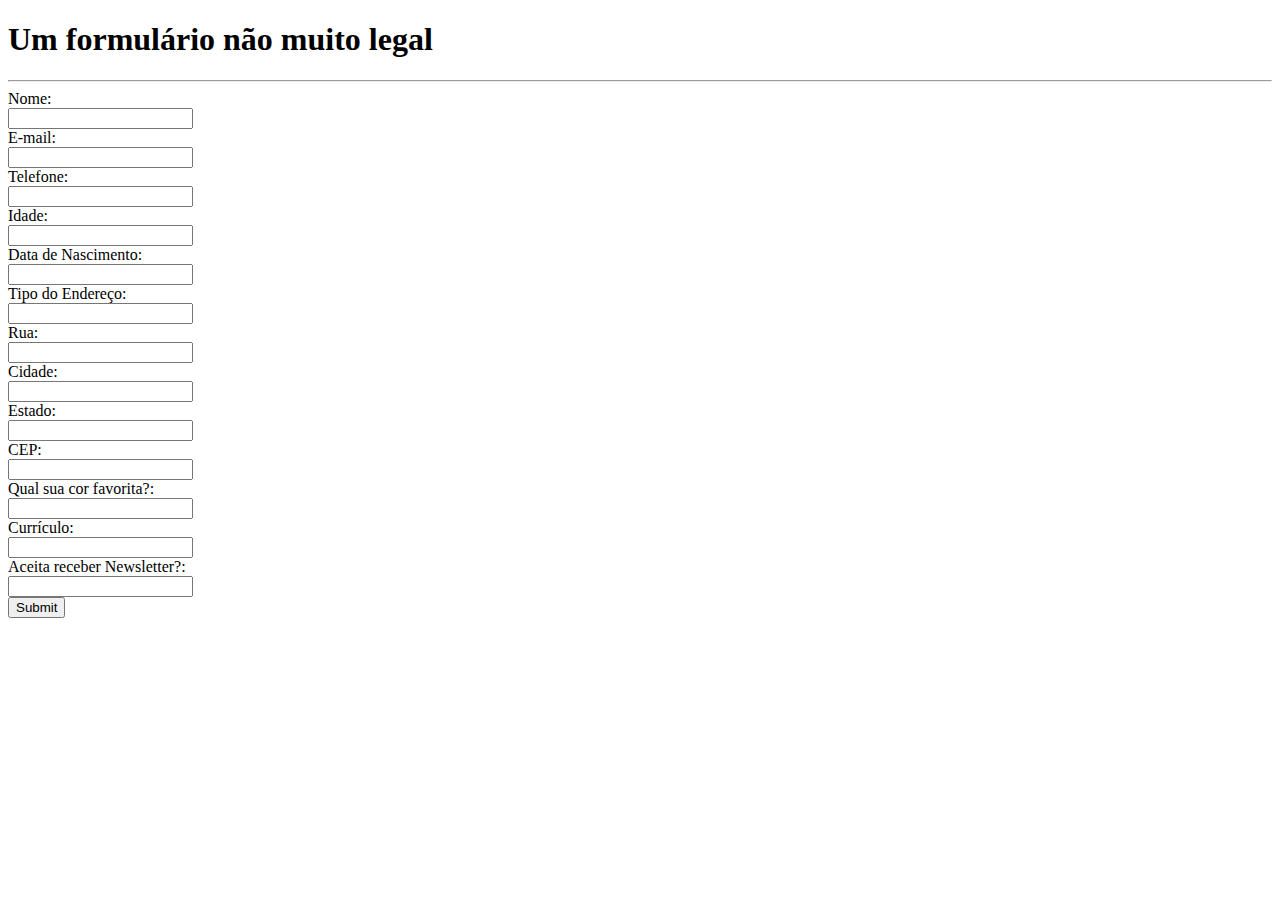
==== form.html @ 57b3fe89 "Update form.html" ====
<!DOCTYPE html>
<html lang="en">

  <head>
    
  <!-- Global site tag (gtag.js) - Google Analytics -->
  <script async src="https://www.googletagmanager.com/gtag/js?id=UA-130243327-1"></script>
  <script>
  window.dataLayer = window.dataLayer || [];
  function gtag(){dataLayer.push(arguments);}
  gtag('js', new Date());

  gtag('config', 'UA-130243327-1');
  </script>

    <meta charset="utf-8">
    <meta name="viewport" content="width=device-width, initial-scale=1, shrink-to-fit=no">
    <meta name="description" content="">
    <meta name="author" content="">

    <title>Form Design</title>

    <!-- Bootstrap core CSS -->
    <link href="vendor/bootstrap/css/bootstrap.min.css" rel="stylesheet">

    <!-- Custom fonts for this template -->
    <link href='https://fonts.googleapis.com/css?family=Open+Sans:300italic,400italic,600italic,700italic,800italic,400,300,600,700,800' rel='stylesheet' type='text/css'>
    <link href='https://fonts.googleapis.com/css?family=Merriweather:400,300,300italic,400italic,700,700italic,900,900italic' rel='stylesheet' type='text/css'>

    <!-- Custom styles for this template -->
    <link href="css/form.css" rel="stylesheet">

  </head>

  <body>
    <header>
      <div class="container my-auto">
        <div class="row">
          <div class="mt-5 col-lg-8 mx-auto">
            <h1>Um formulário não muito legal</h1>
            <hr>
          </div>
        </div>
      </div>
    </header>

    <section>
      <div class="container">
        <div class="row">
          <div class="col-lg-8 mx-auto">

            <!-- Form starts here -->
            <form>

              Nome:</br>
              <input />

              </br>

              E-mail:</br>
              <input />

              </br>

              Telefone:</br>
              <input />

              </br>

              Idade:</br>
              <input />

              </br>

              Data de Nascimento:</br>
              <input />

              </br>

              Tipo do Endereço:</br>
              <input />

              </br>

              Rua:</br>
              <input />

              </br>

              Cidade:</br>
              <input />

              </br>

              Estado:</br>
              <input />

              </br>

              CEP:</br>
              <input />

              </br>

              Qual sua cor favorita?:</br>
              <input />

              </br>

              Currículo:</br>
              <input />

              </br>

              Aceita receber Newsletter?:</br>
              <input />

              </br>

             <input type="submit" />

           </form>
          </div>
        </div>
      </div>
    </section>
  </body>
</html>
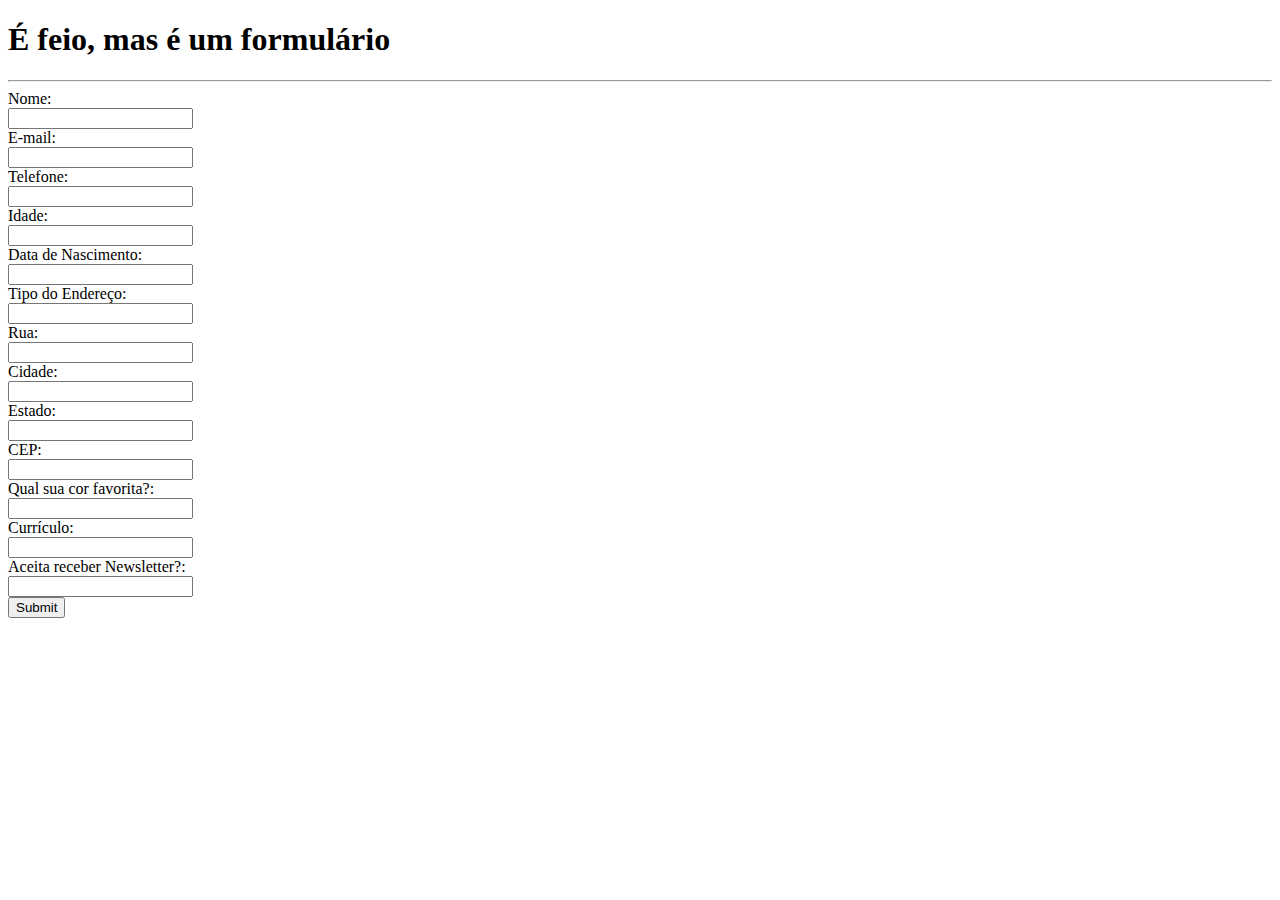
==== commit fb2bc28a: "Update form.html" ====
--- a/form.html
+++ b/form.html
@@ -2,16 +2,6 @@
 <html lang="en">
 
   <head>
-    
-  <!-- Global site tag (gtag.js) - Google Analytics -->
-  <script async src="https://www.googletagmanager.com/gtag/js?id=UA-130243327-1"></script>
-  <script>
-  window.dataLayer = window.dataLayer || [];
-  function gtag(){dataLayer.push(arguments);}
-  gtag('js', new Date());
-
-  gtag('config', 'UA-130243327-1');
-  </script>
 
     <meta charset="utf-8">
     <meta name="viewport" content="width=device-width, initial-scale=1, shrink-to-fit=no">
@@ -37,7 +27,7 @@
       <div class="container my-auto">
         <div class="row">
           <div class="mt-5 col-lg-8 mx-auto">
-            <h1>Um formulário não muito legal</h1>
+            <h1>É feio, mas é um formulário</h1>
             <hr>
           </div>
         </div>
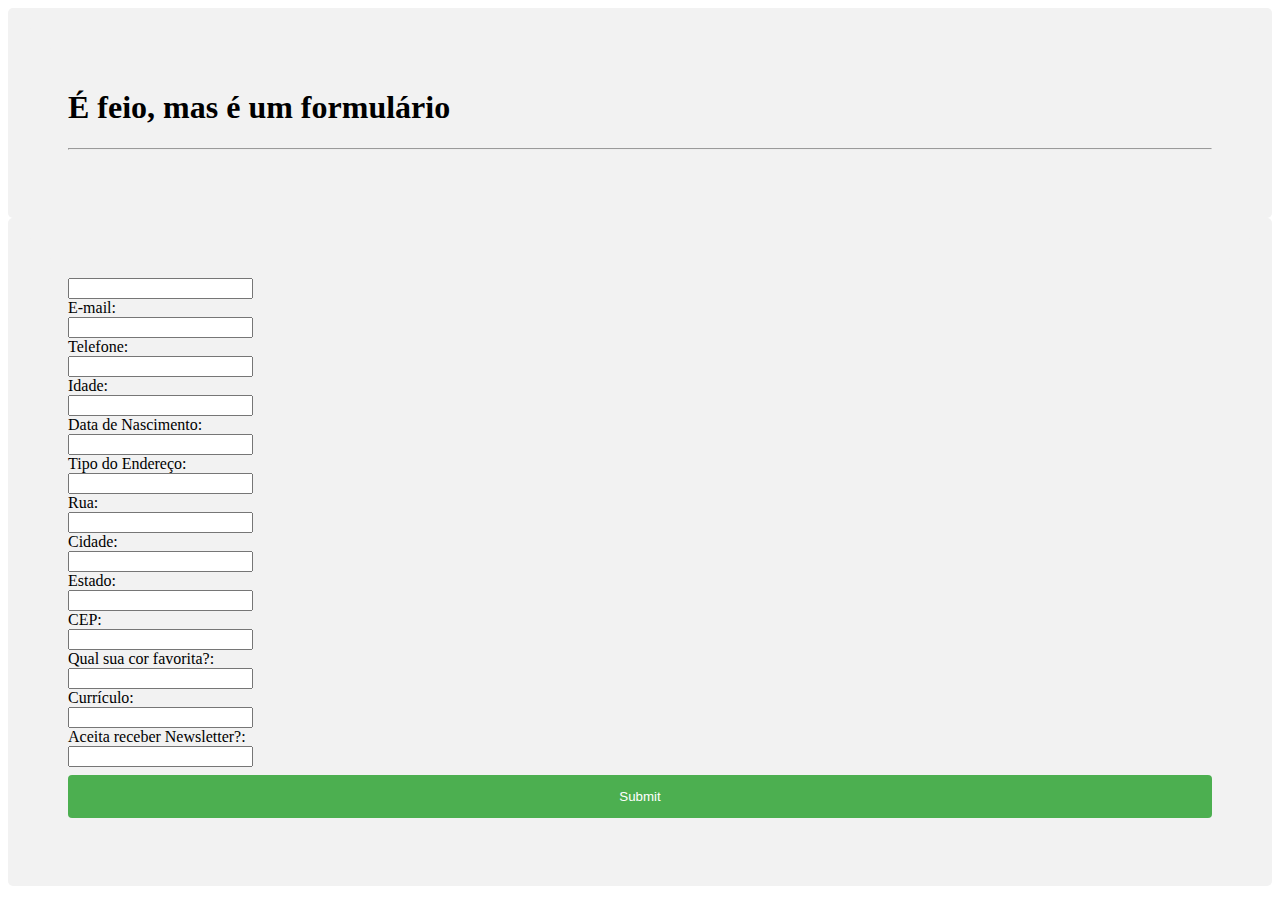
==== commit f8e19ad1: "Update form.html" ====
--- a/form.html
+++ b/form.html
@@ -42,7 +42,7 @@
             <!-- Form starts here -->
             <form>
 
-              Nome:</br>
+              <label Nome:</br>
               <input />
 
               </br>
--- a/css/form.css
+++ b/css/form.css
@@ -0,0 +1,58 @@
+<html>
+<style>
+input[type=text], select {
+    width: 100%;
+    padding: 8px 16px;
+    margin: 8px 0;
+    display: inline-block;
+    border: 1px solid #ccc;
+    border-radius: 4px;
+    box-sizing: border-box;
+}
+
+input[type=submit] {
+    width: 100%;
+    background-color: #4CAF50;
+    color: white;
+    padding: 14px 20px;
+    margin: 8px 0;
+    border: none;
+    border-radius: 4px;
+    cursor: pointer;
+}
+
+input[type=submit]:hover {
+    background-color: #45a049;
+}
+
+div {
+    border-radius: 5px;
+    background-color: #f2f2f2;
+    padding: 20px;
+}
+</style>
+<body>
+
+<h3>Using CSS to style an HTML Form</h3>
+
+<div>
+  <form action="/action_page.php">
+    <label for="nome">First Name</label>
+    <input type="text" id="fname" name="firstname" placeholder="Seu nome completo...">
+
+    <label for="lname">Last Name</label>
+    <input type="text" id="lname" name="lastname" placeholder="Your last name..">
+
+    <label for="country">Country</label>
+    <select id="country" name="country">
+      <option value="australia">Australia</option>
+      <option value="canada">Canada</option>
+      <option value="usa">USA</option>
+    </select>
+  
+    <input type="submit" value="Submit">
+  </form>
+</div>
+
+</body>
+</html>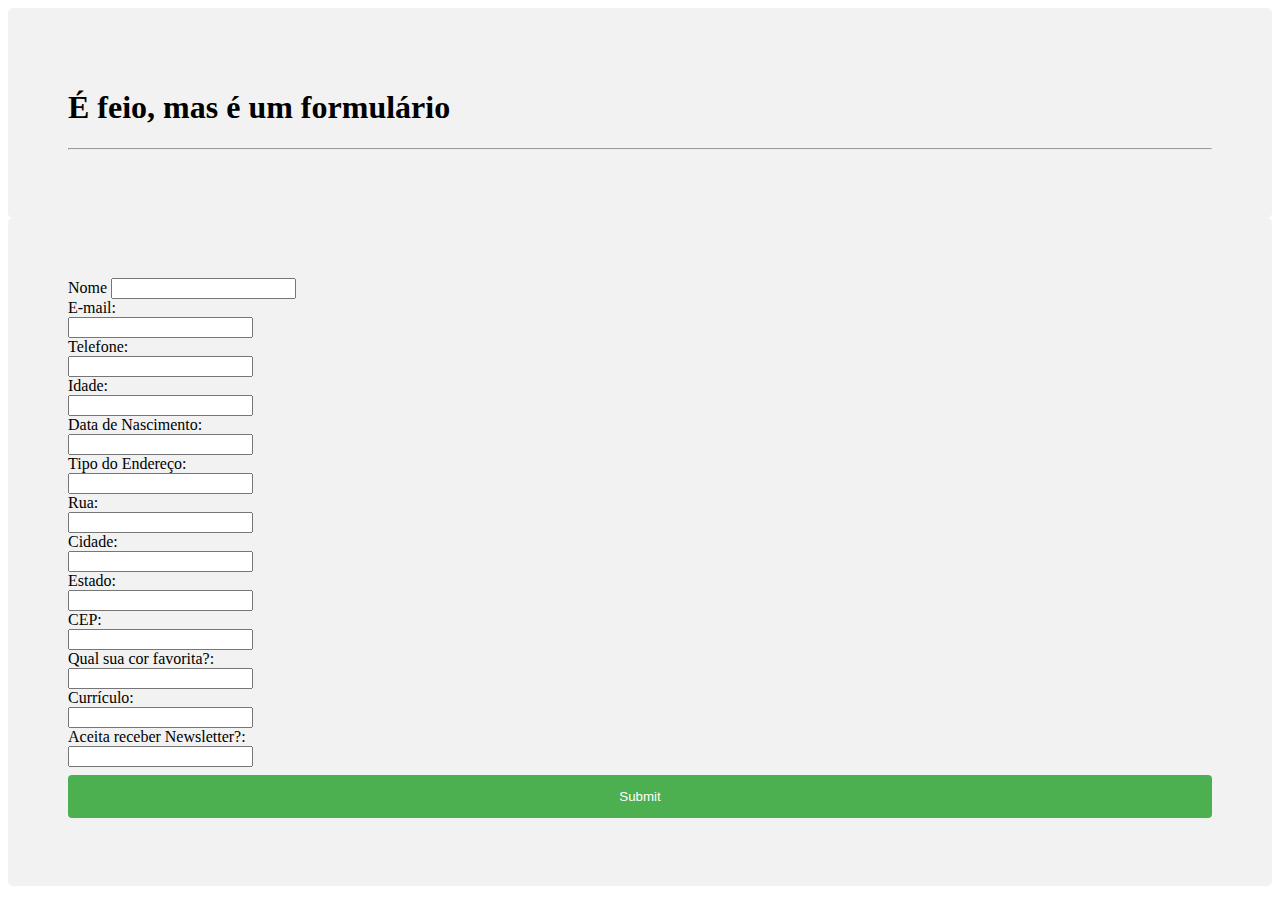
==== commit 309bbb72: "Update form.html" ====
--- a/form.html
+++ b/form.html
@@ -42,7 +42,7 @@
             <!-- Form starts here -->
             <form>
 
-              <label Nome:</br>
+              <label Nome:</br> Nome
               <input />
 
               </br>
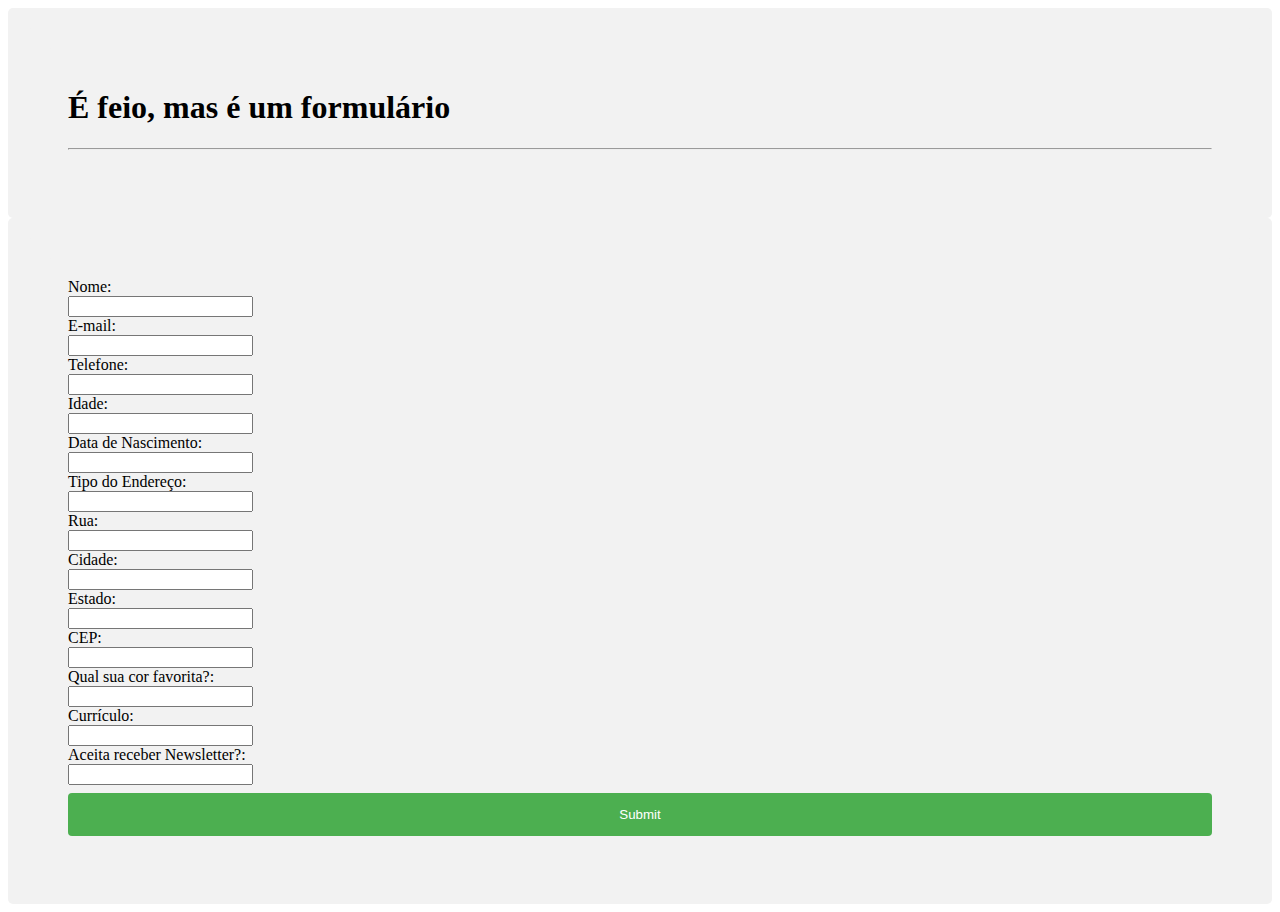
==== commit bfc3bf68: "Update form.html" ====
--- a/form.html
+++ b/form.html
@@ -42,7 +42,7 @@
             <!-- Form starts here -->
             <form>
 
-              <label Nome:</br> Nome
+              <label Nome: </br> Nome: </br>
               <input />
 
               </br>
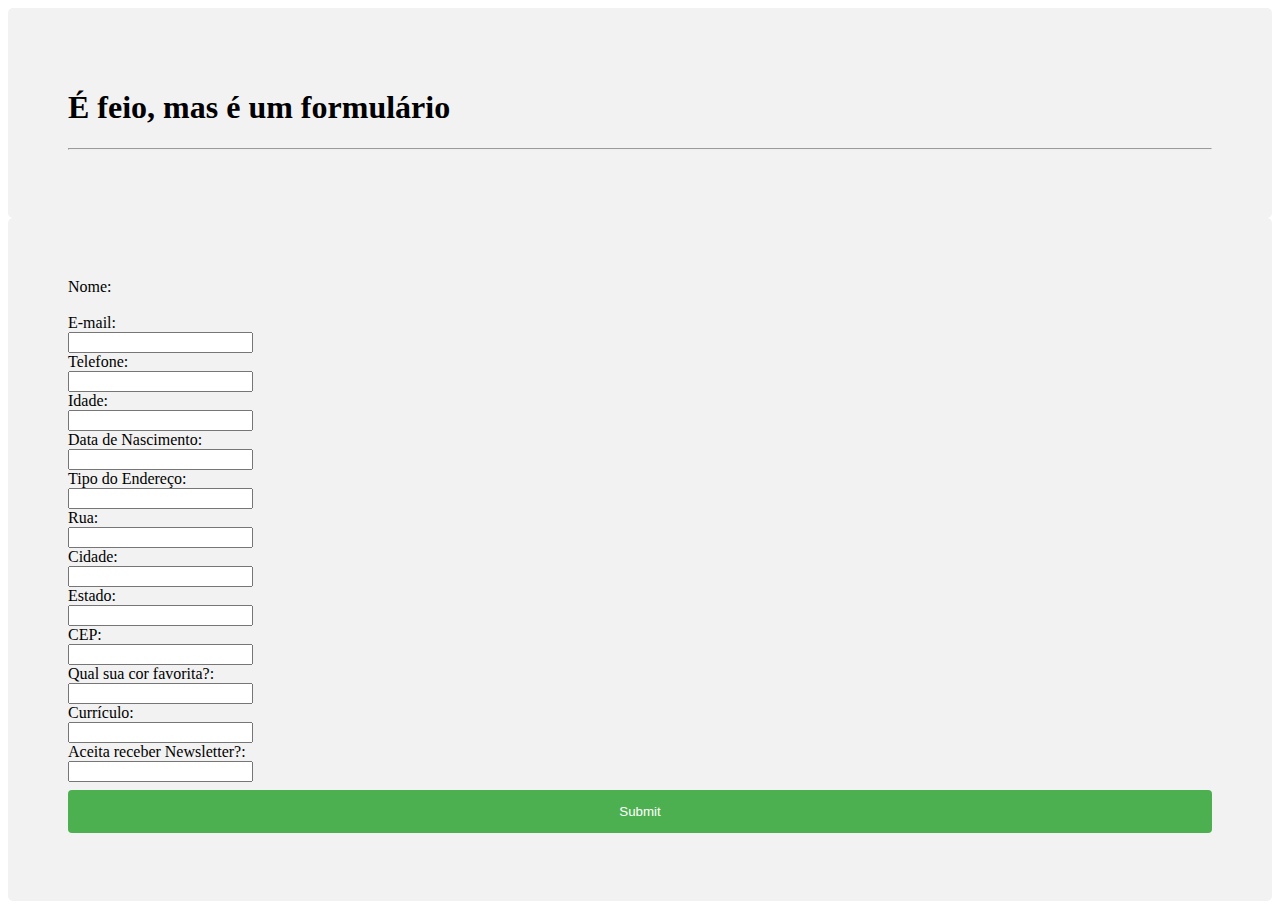
==== commit 52ba60cd: "Update form.html" ====
--- a/form.html
+++ b/form.html
@@ -42,8 +42,8 @@
             <!-- Form starts here -->
             <form>
 
-              <label Nome: </br> Nome: </br>
-              <input />
+              Nome:</br>
+              <input[type=submit] />
 
               </br>
 
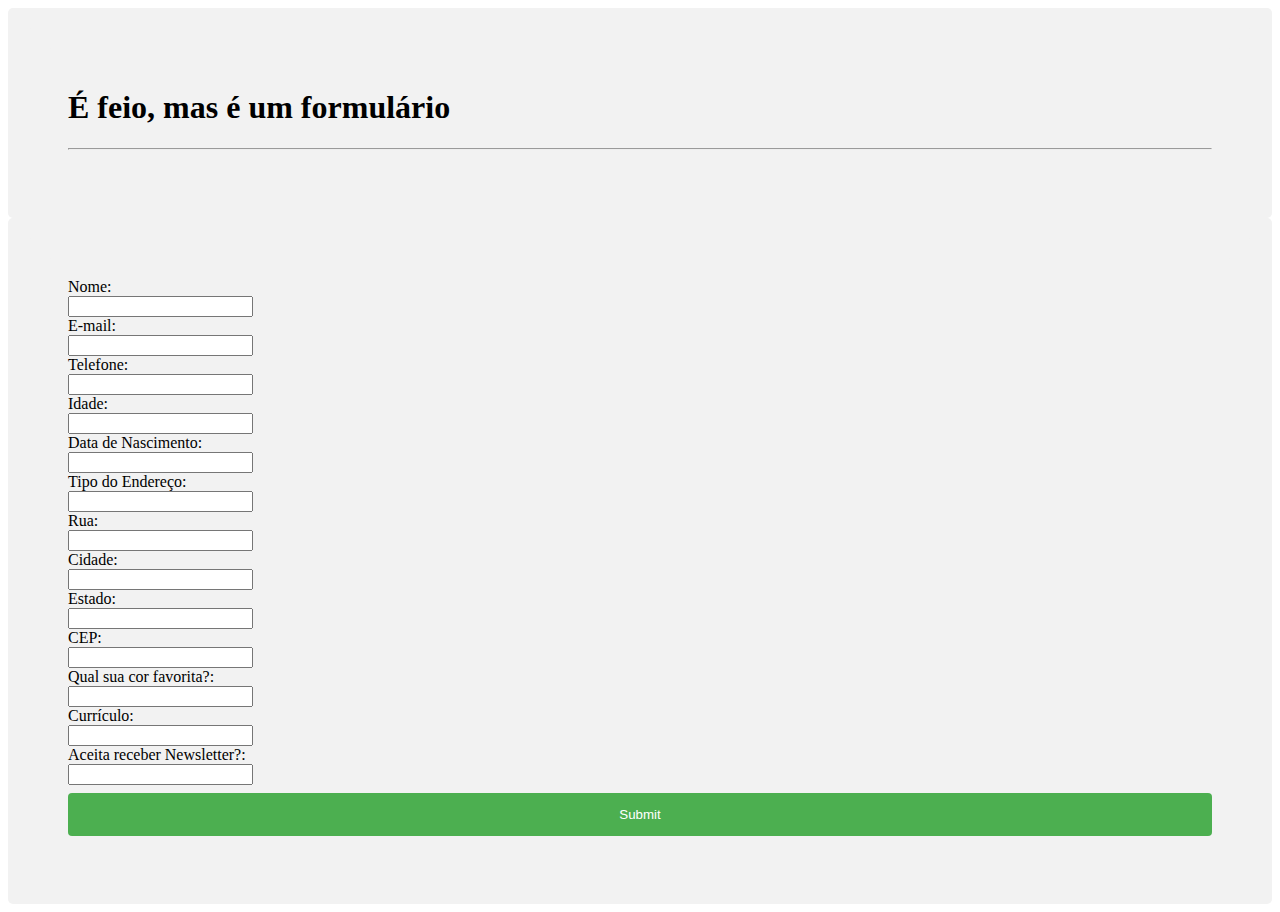
==== commit 65536a85: "Update form.html" ====
--- a/form.html
+++ b/form.html
@@ -43,7 +43,7 @@
             <form>
 
               Nome:</br>
-              <input[type=submit] />
+              <input/>
 
               </br>
 
